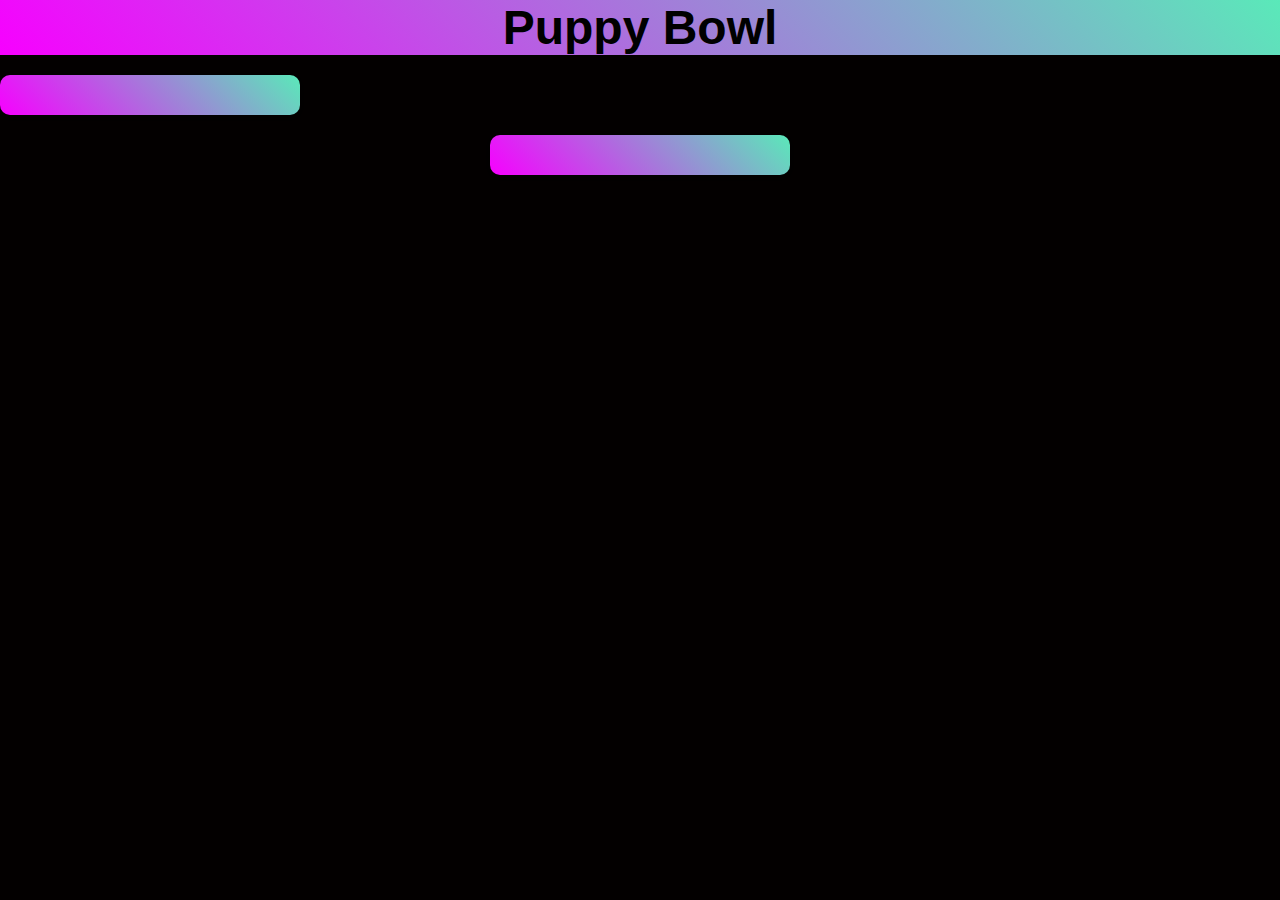
==== docs/index.html @ 154c50dd "added docs and imgs file" ====
<!DOCTYPE html>
<html lang="en">
<head>
    <meta charset="UTF-8" />
    <meta http-equiv="X-UA-Compatible" content="IE=edge" />
    <meta name="viewport" content="width=device-width, initial-scale=1.0" />

    <link rel="stylesheet" href="styles.css" />
    <title>PuppyBowl</title>

</head>
<body>
    <!-- form to add new players -->
    <div id="new-player-form"></div>

    <!-- container for all players -->
    <div id="all-players-container">

    <!-- import JavaScript -->
    <script src="./script.js" type="module"></script>
  </body>
</html>
---- docs/styles.css ----
/*Table of Content
1.- Body
2.- Players Container
3.- Form
4.- Cards
5.- Player details
6.- imges
7.- buttons

*/

/*1.- Body*/
* {
    padding: 0;
    margin: 0;
    box-sizing: border-box;
}

.card-container {
  perspective: 1000px;
  width: 300px;
  height: 400px;
  position: relative;
  margin: 20px;
}

.card {
  width: 100%;
  height: 100%;
  transition: transform 0.6s;
  transform-style: preserve-3d;
  cursor: pointer;
}

.card:hover {
  transform: rotateY(180deg);
}

.card-face {
  width: 100%;
  height: 100%;
  position: absolute;
  backface-visibility: hidden;
}

.card-front {
    background: repeating-linear-gradient(
        -45deg,
        #FB4F14,
        #FFA500 10%,
        #000000 10%,
        #000000 20%
      );
      display: flex;
      flex-direction: column;
      align-items: center;
      justify-content: center;
      padding: 20px;
      border-radius: 10px;
      color: whitesmoke;

}

.card-front img {
    width: 150px;
    height: 150px;
    border-radius: 50%;
    margin-bottom: 10px;
    border: 2px solid white; /* Add a white border around the image */
}   



.card-back {
  background-color: #d9d9d9;
  color: #000;
  transform: rotateY(180deg);
  border: 12px solid;
  border-image: linear-gradient(to right, #FB4F14, #FFA500, #000000,#FB4F14) 1;
  border-radius: 10px;
  position: relative;
  background-size: 20px 20px;
}

/*2.- Players Container*/
div#all-players-container{
    display: flex;
    flex-flow: row wrap;
    justify-content: center;
    align-items: stretch;
    gap: 10px;
}
/*3.- Forms*/

/*4.- Cards*/

/*5.- Player details*/

/*6.- images*/

/*7.- buttons*/

/* CSS styles for text */
h1 {
  font-size: 48px;
  text-align: center;
  margin-bottom: 20px;
  font-family: 'Roboto', sans-serif;
  background: linear-gradient(45deg, #f700ff, #5ae9b9);
}

/* CSS styles for background */
body {
  background-color: #030000;
}


/* CSS styles for card container */
#all-players-container {
  display: grid;
  grid-template-columns: repeat(auto-fill, minmax(300px, 1fr));
  gap: 20px;
}

div#new-player-form {
  /* Form styles */
  width: 300px;
  background-color: #ffffff;
  padding: 20px;
  margin-bottom: 20px;
  border-radius: 10px;
  box-shadow: 0 2px 4px rgba(0, 0, 0, 0.1);
  transition: box-shadow 0.3s ease-in-out, transform 0.3s ease-in-out;
  background: linear-gradient(45deg, #f700ff, #5ae9b9);
  border: none;
  display: flex;
  flex-flow: column wrap;
  justify-content: center;
  align-content: center;
}

div#new-player-form:hover {
box-shadow: 0 4px 8px rgba(0, 0, 0, 0.2);
  transform: scale(1.05);
  background-color: #ff5722;
}

div#new-player-form h2 {
  color: #ffffff;
  font-size: 24px;
  margin-bottom: 10px;
}

div#new-player-form label {
  color: #ffffff;
  font-size: 16px;
  margin-bottom: 5px;
}

div#new-player-form input {
  padding: 5px;
  margin-bottom: 10px;
}

div#new-player-form button {
  padding: 10px 20px;
  background-color: #ffffff;
  color: #f700ff;
}
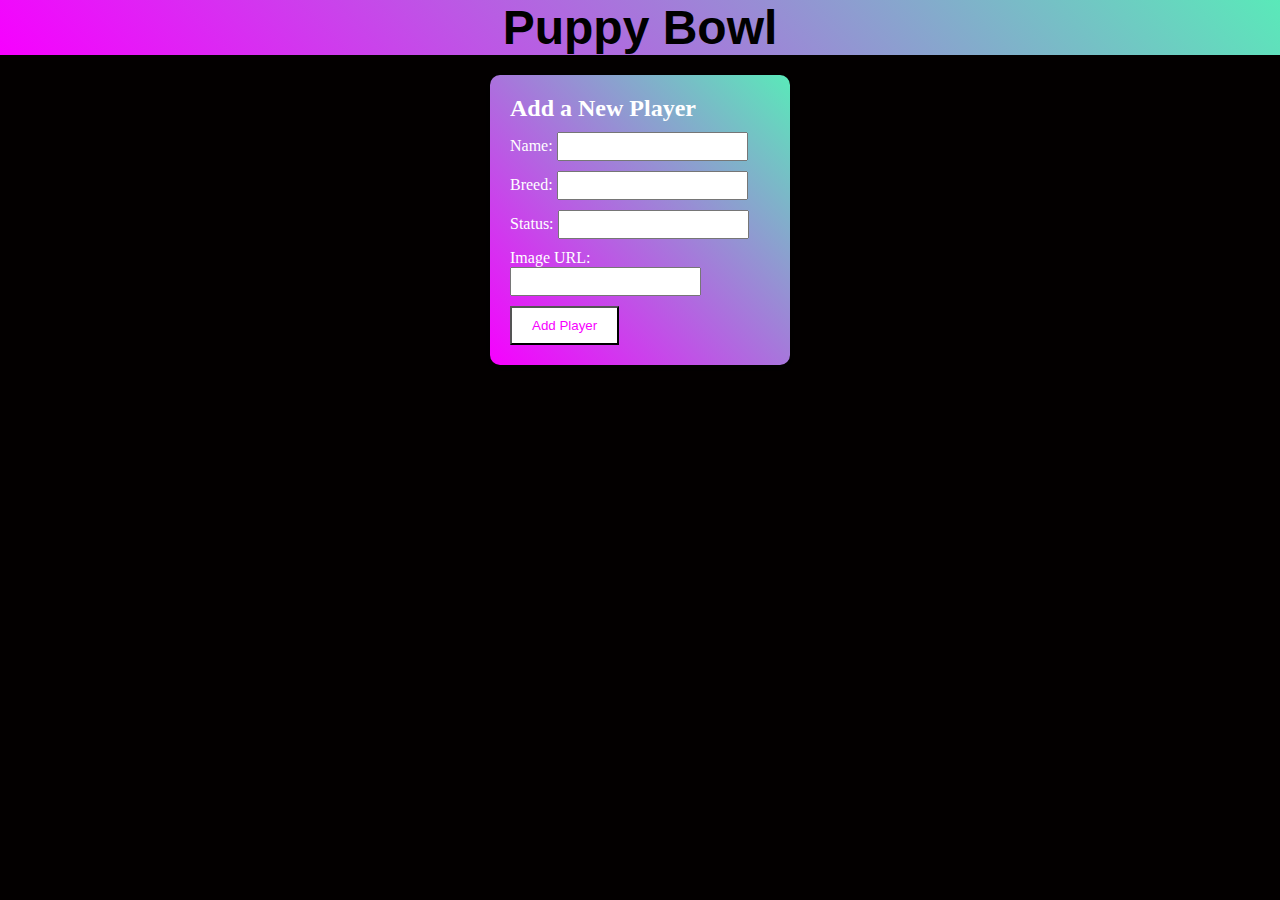
==== commit 13368da3: "delete div form id" ====
--- a/docs/index.html
+++ b/docs/index.html
@@ -11,7 +11,7 @@
 </head>
 <body>
     <!-- form to add new players -->
-    <div id="new-player-form"></div>
+    <div id=""></div>
 
     <!-- container for all players -->
     <div id="all-players-container">
--- a/docs/styles.css
+++ b/docs/styles.css
@@ -16,34 +16,37 @@
     box-sizing: border-box;
 }
 
-.card-container {
+/*2.- Players Container*/
+div#all-players-container{
+    display: flex;
+    flex-flow: row wrap;
+    justify-content: center;
+    align-items: stretch;
+    gap: 10px;
+}
+/*3.- Forms*/
+
+/*4.- Cards*/
+.flip-card {
   perspective: 1000px;
   width: 300px;
   height: 400px;
-  position: relative;
   margin: 20px;
-}
-
-.card {
+}.flip-card-inner {
   width: 100%;
   height: 100%;
   transition: transform 0.6s;
   transform-style: preserve-3d;
   cursor: pointer;
-}
-
-.card:hover {
+  position: relative;
+}.flip-card:hover .flip-card-inner {
   transform: rotateY(180deg);
-}
-
-.card-face {
+}.flip-card-front, .flip-card-back{
   width: 100%;
   height: 100%;
   position: absolute;
   backface-visibility: hidden;
-}
-
-.card-front {
+}.card-front {
     background: repeating-linear-gradient(
         -45deg,
         #FB4F14,
@@ -59,19 +62,13 @@
       border-radius: 10px;
       color: whitesmoke;
 
-}
-
-.card-front img {
+}.card-front img {
     width: 150px;
     height: 150px;
     border-radius: 50%;
     margin-bottom: 10px;
     border: 2px solid white; /* Add a white border around the image */
-}   
-
-
-
-.card-back {
+}.flip-card-back {
   background-color: #d9d9d9;
   color: #000;
   transform: rotateY(180deg);
@@ -80,19 +77,8 @@
   border-radius: 10px;
   position: relative;
   background-size: 20px 20px;
+  height: 400px;
 }
-
-/*2.- Players Container*/
-div#all-players-container{
-    display: flex;
-    flex-flow: row wrap;
-    justify-content: center;
-    align-items: stretch;
-    gap: 10px;
-}
-/*3.- Forms*/
-
-/*4.- Cards*/
 
 /*5.- Player details*/
 
